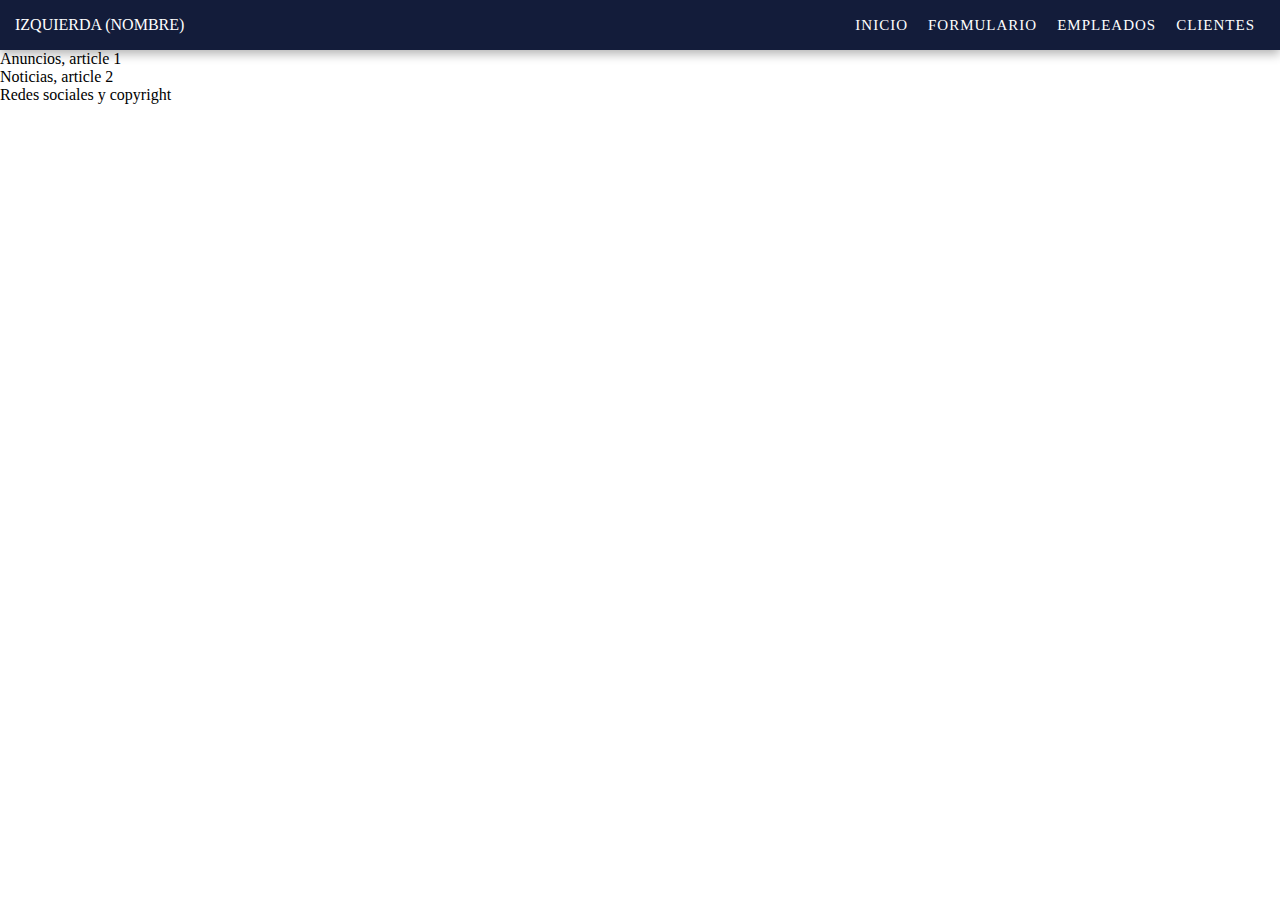
==== index.html @ 9de9ff1a "Agregado menú basico" ====
<!DOCTYPE html>
<html lang="en">
<head>
    <meta charset="UTF-8">
    <meta name="viewport" content="width=device-width, initial-scale=1.0">
    <link rel="stylesheet" href="./style.css">
    <title>Ruinasa S.A.</title>
</head>
<body>

    <header>
        <section id="hs1">
            <div class="hsd1">IZQUIERDA (NOMBRE)</div>
        </section>
        <section id="hs2">
            <div class="hsd2"><nav id="menu">
                <ul>
                <li><a href="">Inicio</a></li>
                <li><a href="">Formulario</a>
                <li><a href="">Empleados</a></li>
                <li><a href="">Clientes</a></li>
            </ul></nav></div>
        </section>
    </header>

    
    <section>
        <article>Anuncios, article 1</article>
        <article>Noticias, article 2</article>
    </section>
    <footer>Redes sociales y copyright</footer>
</body>
</html>
---- style.css ----
* {
    padding: 0px;
    margin: 0px;
}

header {
    width: 100%;
    height: 50px;
    background-color: rgb(19, 28, 58);
    color: white;
    box-shadow: 0px 4px 10px rgba(0, 0, 0, 0.3);
}

/*  h = header, s = section, d = div  */

#hs1 {
    margin: 0px;
    padding: 0px;
    width: 50%;
    height: 100%;
    position: relative;
    float: left;
}

#hs2 {
    margin: 0px;
    padding: 0px;
    width: 50%;
    height: 100%;
    position: relative;
    float: right;
}

header section div {
    display: flex;
    align-items: center;
    padding: 5px;
    height: 40px;
}

.hsd1 {
    justify-content: left;
    margin-left: 10px;
}

.hsd2 {
    justify-content: right;
    margin-right: 10px;
}

/* ---------- MENU ---------- */

#menu ul {
    list-style: none;
    padding: 0;
    margin: 0px;
    text-align: center;
}

#menu ul li a {
    display: block;
    color: #FFF;
    font-weight: 400;
    font-size: 15px;
    font-family: Verdana;
    text-transform: uppercase;
    letter-spacing: 1px;
    text-decoration: none;
    padding: 10px 10px;

}

#menu ul li {
    float: left;
  /*  background-color: #0FA5F9; */
    position: relative;
}

#menu ul li:hover {
    background-color: rgb(39, 56, 112);
    border-radius: 8px;
}

#menu ul ul {
    display: none;
    position: absolute;
    margin-left: 0;
}
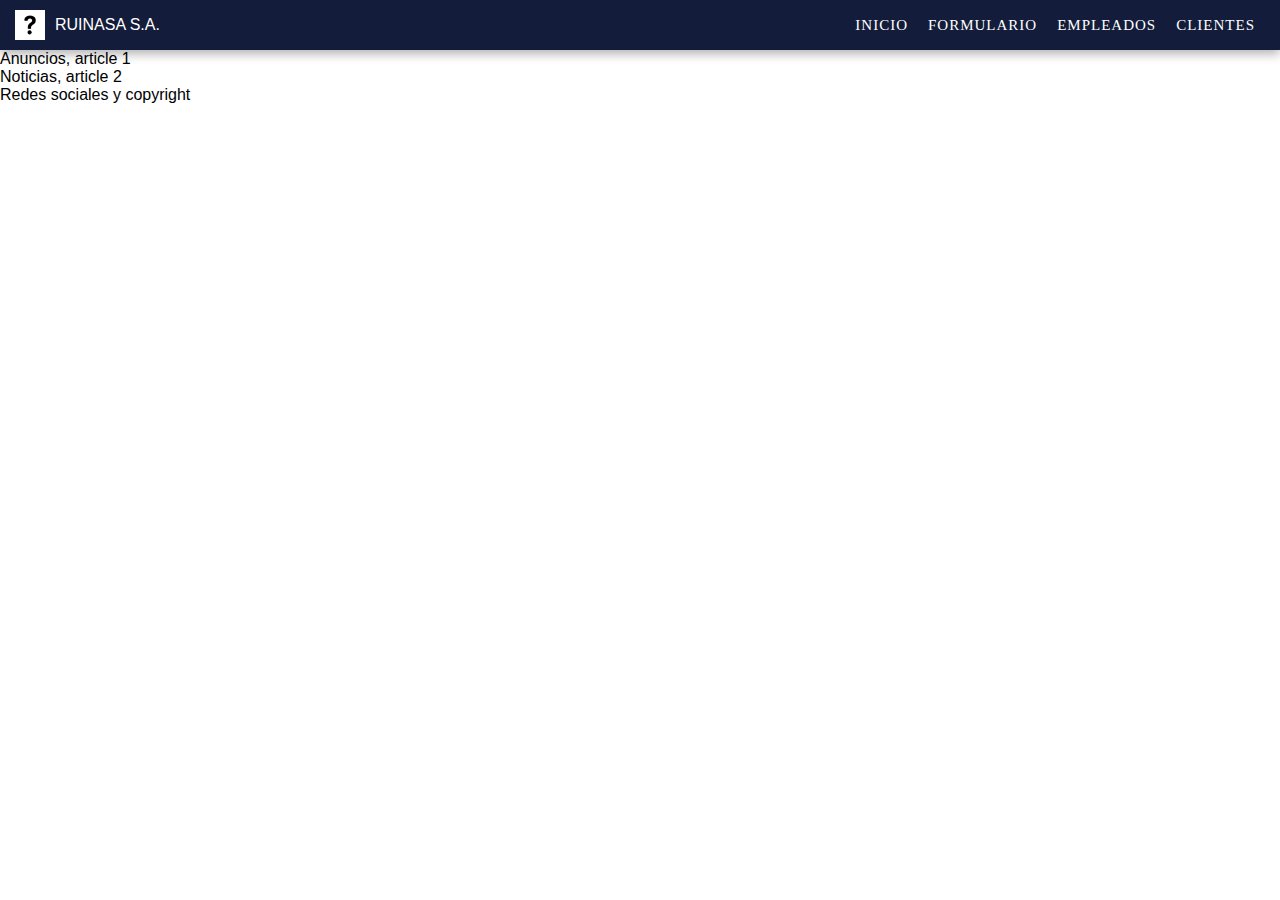
==== commit dcb1a5db: "Agregado spot para foto en section hs1 a tamaño estandar con padding" ====
--- a/index.html
+++ b/index.html
@@ -10,7 +10,7 @@
 
     <header>
         <section id="hs1">
-            <div class="hsd1">IZQUIERDA (NOMBRE)</div>
+            <div class="hsd1"><img src="./img/1.jpg">RUINASA S.A.</div>
         </section>
         <section id="hs2">
             <div class="hsd2"><nav id="menu">
--- a/style.css
+++ b/style.css
@@ -1,6 +1,7 @@
 * {
     padding: 0px;
     margin: 0px;
+    font-family: Geneva, Tahoma, sans-serif;
 }
 
 header {
@@ -20,6 +21,12 @@
     height: 100%;
     position: relative;
     float: left;
+}
+
+#hs1 .hsd1 img {
+    width: 30px;
+    height: 30px;
+    padding-right: 10px;
 }
 
 #hs2 {
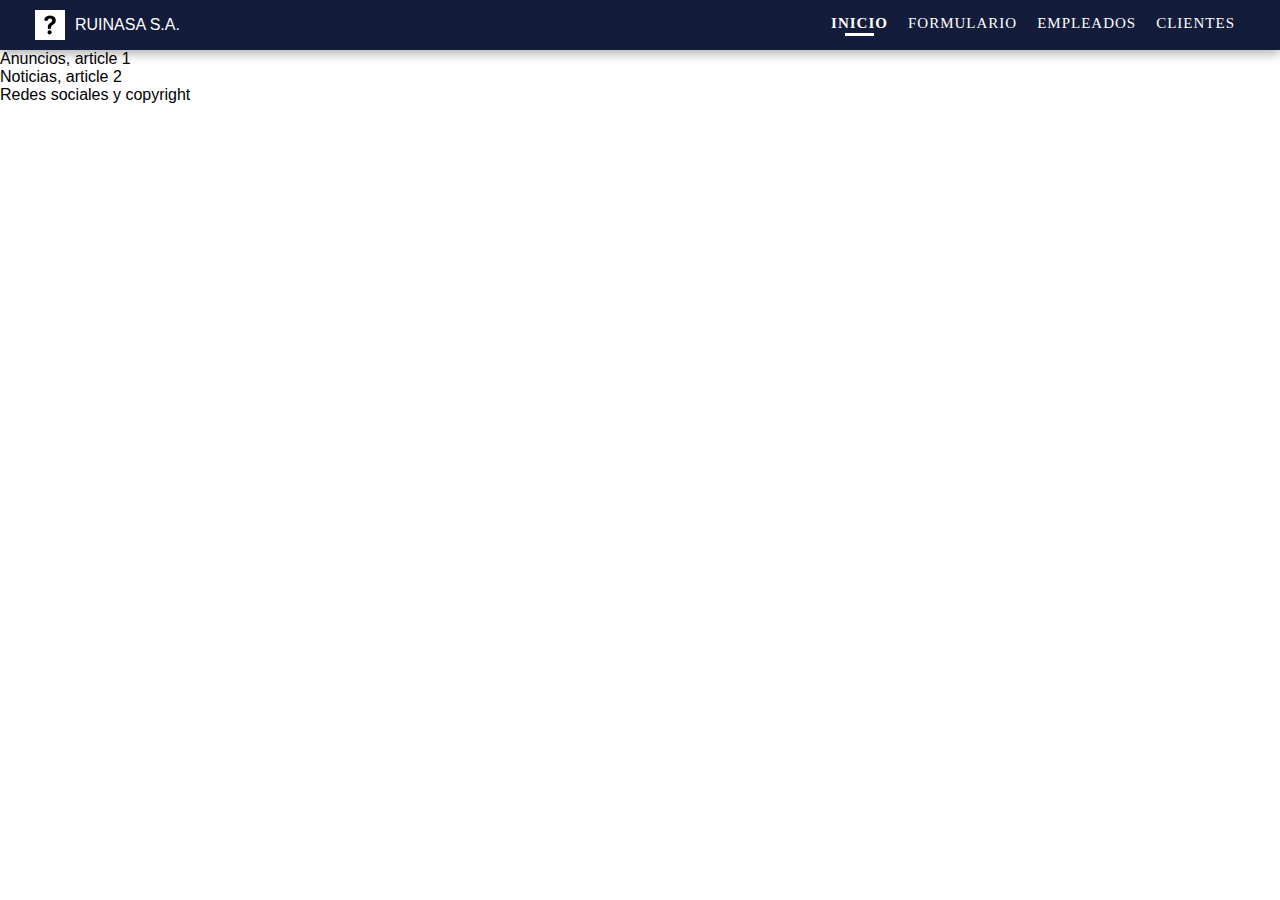
==== commit 81ad8eb2: "Agregado resalte menu" ====
--- a/index.html
+++ b/index.html
@@ -15,8 +15,8 @@
         <section id="hs2">
             <div class="hsd2"><nav id="menu">
                 <ul>
-                <li><a href="">Inicio</a></li>
-                <li><a href="">Formulario</a>
+                <li class="activo"><a href="">Inicio</a></li>
+                <li><a href="./formulario altas/index.php">Formulario</a>
                 <li><a href="">Empleados</a></li>
                 <li><a href="">Clientes</a></li>
             </ul></nav></div>
--- a/style.css
+++ b/style.css
@@ -47,12 +47,12 @@
 
 .hsd1 {
     justify-content: left;
-    margin-left: 10px;
+    margin-left: 30px;
 }
 
 .hsd2 {
     justify-content: right;
-    margin-right: 10px;
+    margin-right: 30px;
 }
 
 /* ---------- MENU ---------- */
@@ -93,3 +93,16 @@
     position: absolute;
     margin-left: 0;
 }
+
+#menu ul li.activo a::after {
+    content: '';
+    display: block;
+    border-bottom: 3px solid white;
+    margin: 0 auto;
+    margin-top: 1px;
+    width: 50%; /* Longitud de la línea */
+}
+
+#menu ul li.activo a {
+    font-weight: bold;
+}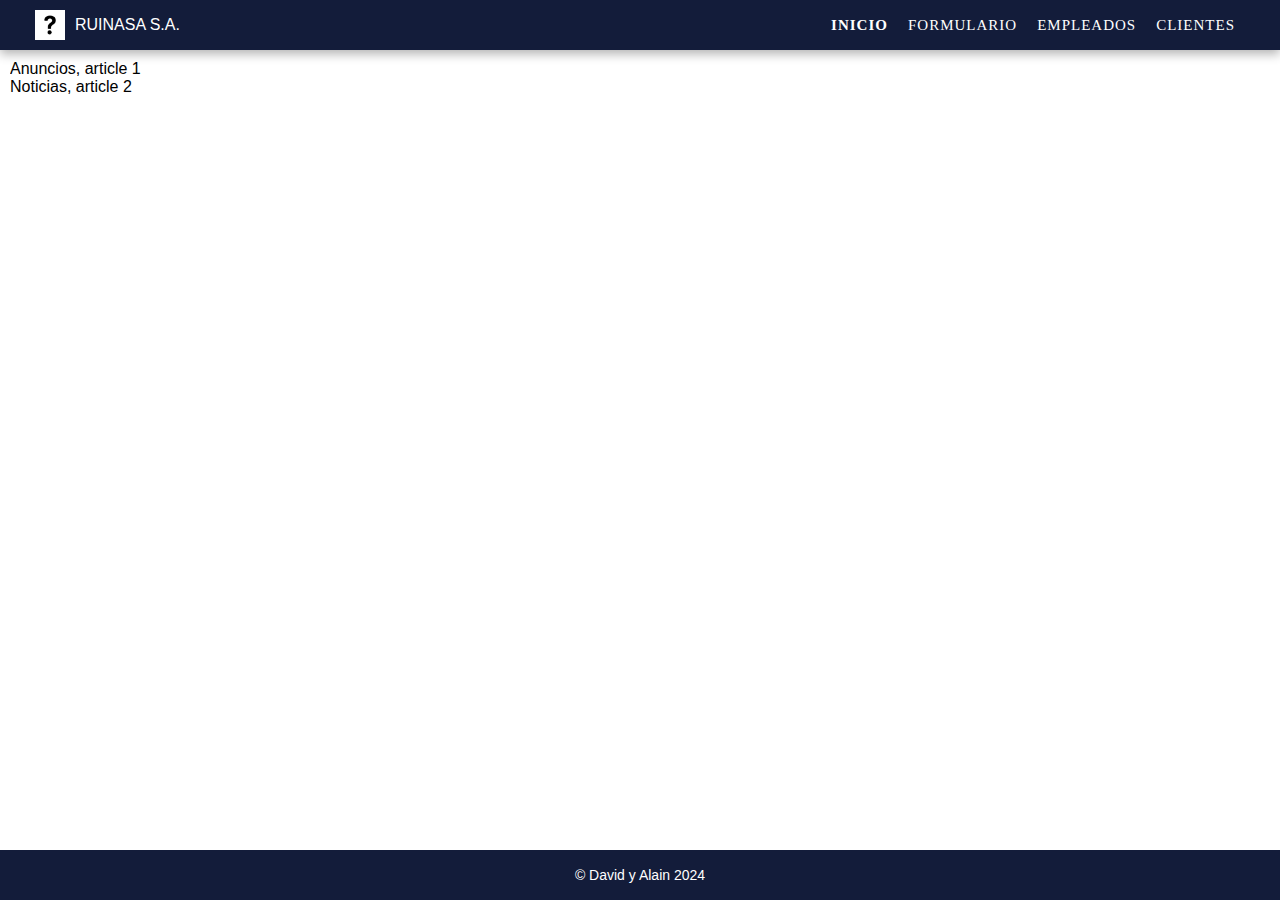
==== commit 1187f041: "footer basico agregado" ====
--- a/index.html
+++ b/index.html
@@ -17,17 +17,17 @@
                 <ul>
                 <li class="activo"><a href="">Inicio</a></li>
                 <li><a href="./formulario altas/index.php">Formulario</a>
-                <li><a href="">Empleados</a></li>
-                <li><a href="">Clientes</a></li>
+                <li><a href="./paginas adicionales/empleados.html">Empleados</a></li>
+                <li><a href="./paginas adicionales/clientes.html">Clientes</a></li>
             </ul></nav></div>
         </section>
     </header>
 
     
-    <section>
+    <section id="s2">
         <article>Anuncios, article 1</article>
         <article>Noticias, article 2</article>
     </section>
-    <footer>Redes sociales y copyright</footer>
+    <footer>© David y Alain 2024</footer>
 </body>
 </html>--- a/style.css
+++ b/style.css
@@ -2,6 +2,7 @@
     padding: 0px;
     margin: 0px;
     font-family: Geneva, Tahoma, sans-serif;
+    overflow: hidden;
 }
 
 header {
@@ -10,6 +11,25 @@
     background-color: rgb(19, 28, 58);
     color: white;
     box-shadow: 0px 4px 10px rgba(0, 0, 0, 0.3);
+}
+
+#s2 {
+    width: 100%;
+    height: 100%;
+    margin: 10px;
+}
+
+footer {
+    width: 100%;
+    height: 50px;
+    background-color: rgb(19, 28, 58);
+    color: white;
+    font-size: 14px;
+    position: fixed;
+    bottom: 0;
+    display: flex;
+    align-items: center;
+    justify-content: center;
 }
 
 /*  h = header, s = section, d = div  */
@@ -79,7 +99,6 @@
 
 #menu ul li {
     float: left;
-  /*  background-color: #0FA5F9; */
     position: relative;
 }
 
@@ -93,16 +112,19 @@
     position: absolute;
     margin-left: 0;
 }
-
-#menu ul li.activo a::after {
+/* linea distintiva
+ #menu ul li.activo a::after {
     content: '';
     display: block;
     border-bottom: 3px solid white;
     margin: 0 auto;
     margin-top: 1px;
-    width: 50%; /* Longitud de la línea */
+    width: 50%;
 }
+*/
 
 #menu ul li.activo a {
     font-weight: bold;
-}+}
+
+/* ---------- FIN MENU ---------- */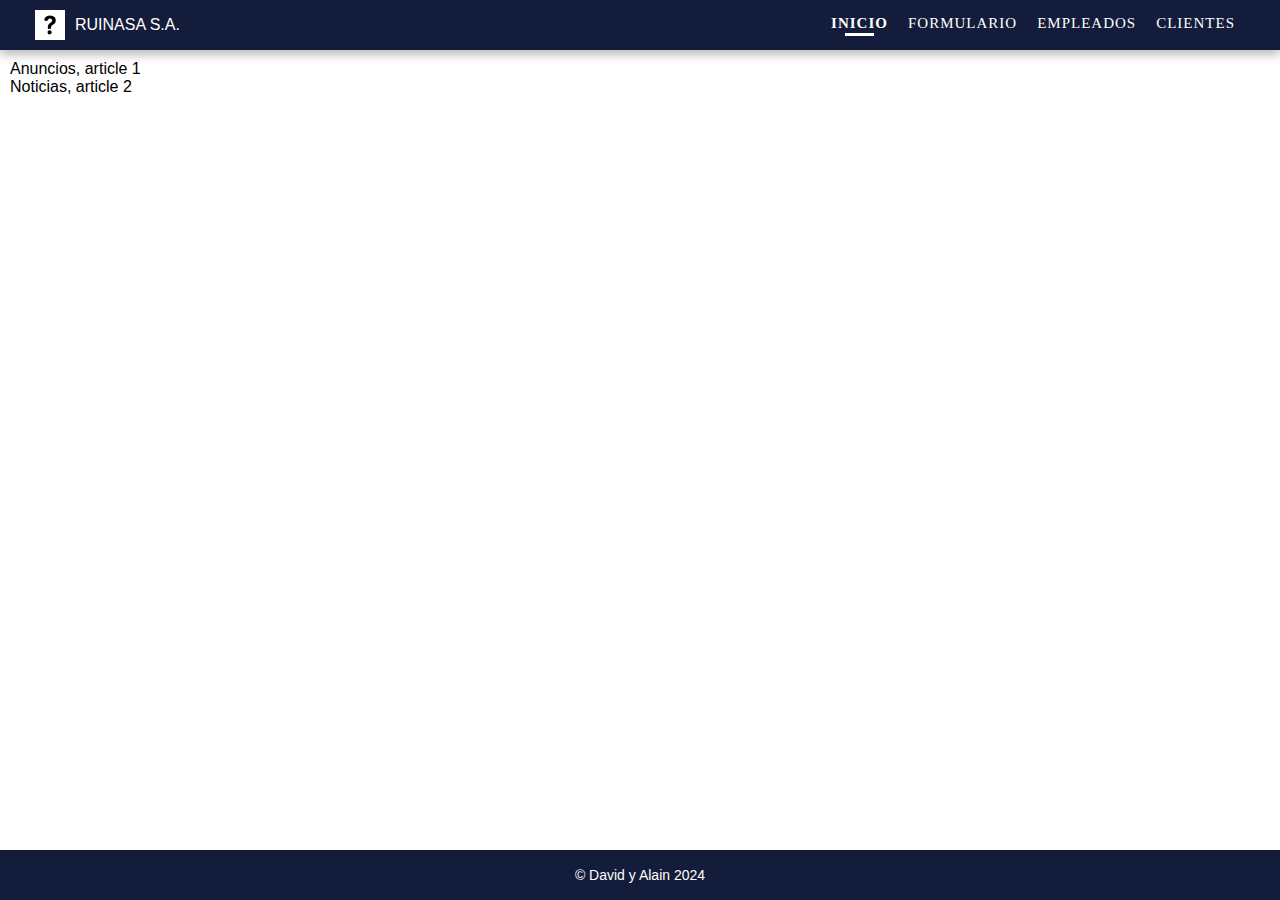
==== commit 849d4f86: "Configurando base de php" ====
--- a/index.html
+++ b/index.html
@@ -16,8 +16,8 @@
             <div class="hsd2"><nav id="menu">
                 <ul>
                 <li class="activo"><a href="">Inicio</a></li>
-                <li><a href="./formulario altas/index.php">Formulario</a>
-                <li><a href="./paginas adicionales/empleados.html">Empleados</a></li>
+                <li><a href="./formulario altas/index.html">Formulario</a>
+                <li><a href="./formulario altas/mostrar_datos.php">Empleados</a></li>
                 <li><a href="./paginas adicionales/clientes.html">Clientes</a></li>
             </ul></nav></div>
         </section>
--- a/style.css
+++ b/style.css
@@ -112,7 +112,7 @@
     position: absolute;
     margin-left: 0;
 }
-/* linea distintiva
+
  #menu ul li.activo a::after {
     content: '';
     display: block;
@@ -121,7 +121,7 @@
     margin-top: 1px;
     width: 50%;
 }
-*/
+
 
 #menu ul li.activo a {
     font-weight: bold;
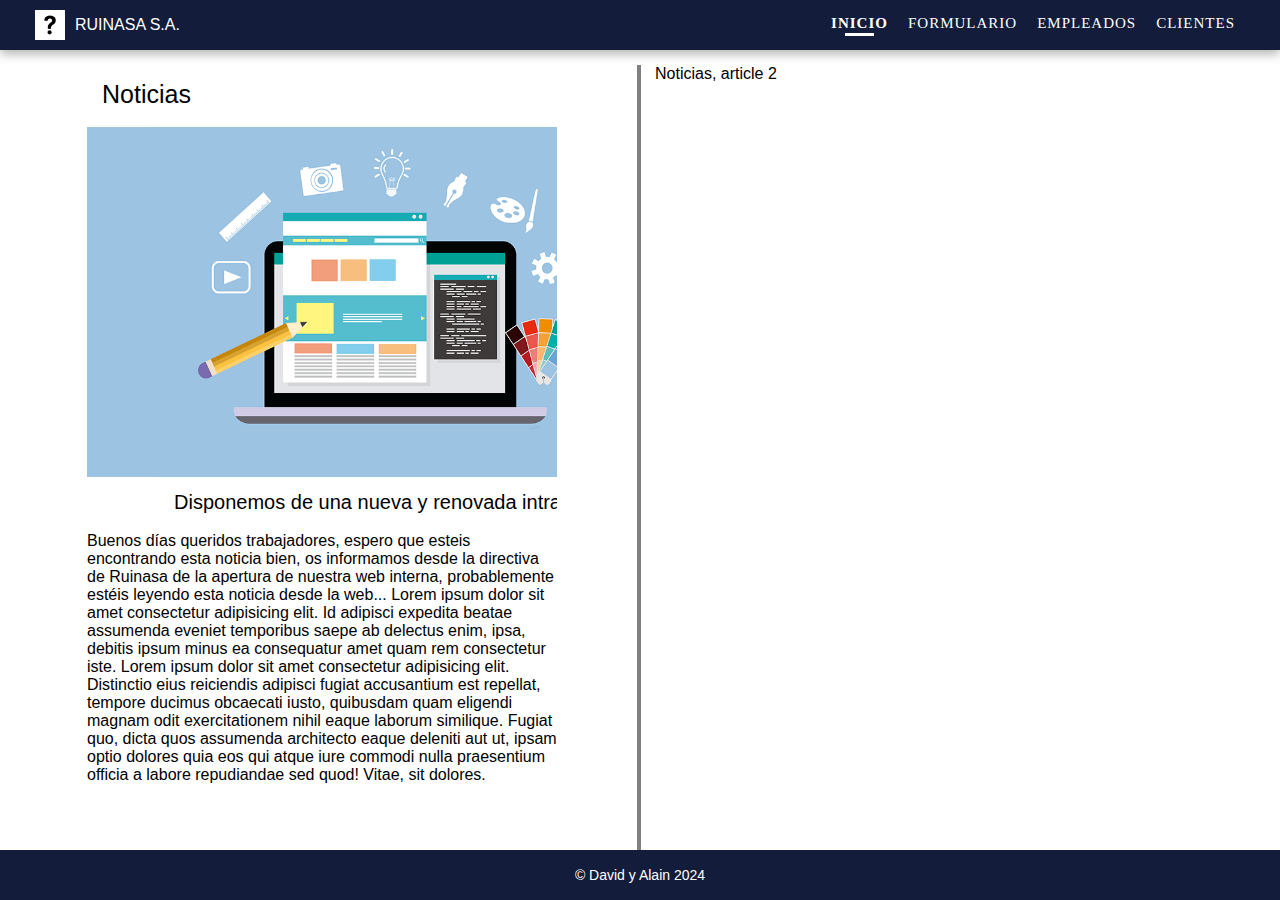
==== commit fed4a407: "Inicio maquetación noticias" ====
--- a/index.html
+++ b/index.html
@@ -25,8 +25,26 @@
 
     
     <section id="s2">
-        <article>Anuncios, article 1</article>
-        <article>Noticias, article 2</article>
+        <article class="sa1">
+            <div class="sad1">
+                <p id="noticias">Noticias</p>
+                <br>
+                <img src="./img/noticia.png" alt="noticia">
+                <br>
+                <p id="titulo">Disponemos de una nueva y renovada intranet!!</p>
+                <br>
+                <p>Buenos días queridos trabajadores, espero que esteis encontrando esta noticia bien,
+                    os informamos desde la directiva de Ruinasa de la apertura de nuestra web interna,
+                    probablemente estéis leyendo esta noticia desde la web... Lorem ipsum dolor sit
+                    amet consectetur adipisicing elit. Id adipisci expedita beatae assumenda eveniet
+                    temporibus saepe ab delectus enim, ipsa, debitis ipsum minus ea consequatur amet
+                     quam rem consectetur iste. Lorem ipsum dolor sit amet consectetur adipisicing elit. Distinctio eius reiciendis adipisci fugiat accusantium est repellat, tempore ducimus obcaecati iusto, quibusdam quam eligendi magnam odit exercitationem nihil eaque laborum similique.
+                     Fugiat quo, dicta quos assumenda architecto eaque deleniti aut ut, ipsam optio dolores quia eos qui atque iure commodi nulla praesentium officia a labore repudiandae sed quod! Vitae, sit dolores.
+                </p>
+            </div>
+        </article>
+        <div class="vl"></div>
+        <article class="sa2">Noticias, article 2</article>
     </section>
     <footer>© David y Alain 2024</footer>
 </body>
--- a/style.css
+++ b/style.css
@@ -75,6 +75,59 @@
     margin-right: 30px;
 }
 
+#s2 {
+    height: 100%;
+    width: 100%;
+    margin: 15px;
+}
+
+.sa1 {
+    width: 48%;
+    height: 100%;
+    margin-top: 15px;
+    position: relative;
+    float: left;
+    font-weight: 400px;
+
+}
+
+.sa2 {
+    height: 100%;
+    width: 50%;
+    position: relative;
+    float: right;
+}
+
+.sad1 {
+    margin-left: 72px;
+    margin-right: 72px;
+}
+
+#noticias {
+    margin-left: 15px;
+    font-size: 25px;
+}
+
+section article div img {
+    width: 600px;
+    height: 350px;
+}
+
+.vl {
+    border-left: 4px solid grey;
+    height: 800px;
+    position: absolute;
+    left: 50%;
+    margin-left: -3px;
+}
+
+#titulo {
+    margin-top: 10px;
+    width: 600px;
+    text-align: center;
+    font-size: 20px;
+}
+
 /* ---------- MENU ---------- */
 
 #menu ul {
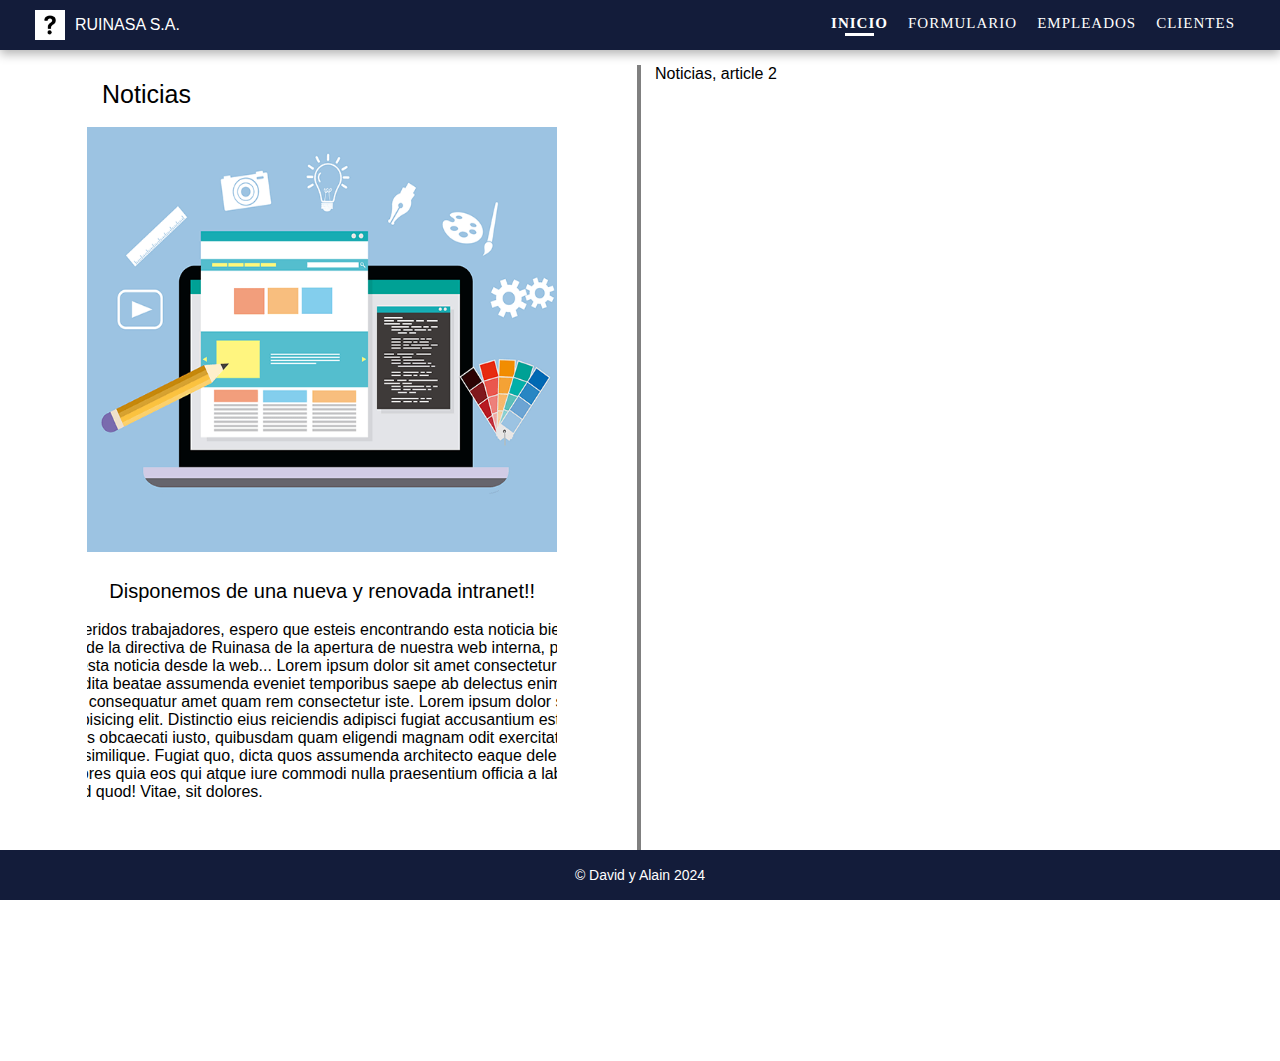
==== commit 96f0b0d3: "Maquetando basico noticias 1" ====
--- a/index.html
+++ b/index.html
@@ -33,7 +33,7 @@
                 <br>
                 <p id="titulo">Disponemos de una nueva y renovada intranet!!</p>
                 <br>
-                <p>Buenos días queridos trabajadores, espero que esteis encontrando esta noticia bien,
+                <p class="desarrollo">Buenos días queridos trabajadores, espero que esteis encontrando esta noticia bien,
                     os informamos desde la directiva de Ruinasa de la apertura de nuestra web interna,
                     probablemente estéis leyendo esta noticia desde la web... Lorem ipsum dolor sit
                     amet consectetur adipisicing elit. Id adipisci expedita beatae assumenda eveniet
--- a/style.css
+++ b/style.css
@@ -101,6 +101,8 @@
 .sad1 {
     margin-left: 72px;
     margin-right: 72px;
+    display: flex;
+    flex-direction: column;
 }
 
 #noticias {
@@ -109,8 +111,15 @@
 }
 
 section article div img {
-    width: 600px;
-    height: 350px;
+    width: 700px;
+    height: 425px;
+    align-self: center;
+}
+
+.desarrollo {
+    width: 700px;
+    height: 425px;
+    align-self: center;
 }
 
 .vl {
@@ -126,6 +135,7 @@
     width: 600px;
     text-align: center;
     font-size: 20px;
+    align-self: center;
 }
 
 /* ---------- MENU ---------- */
